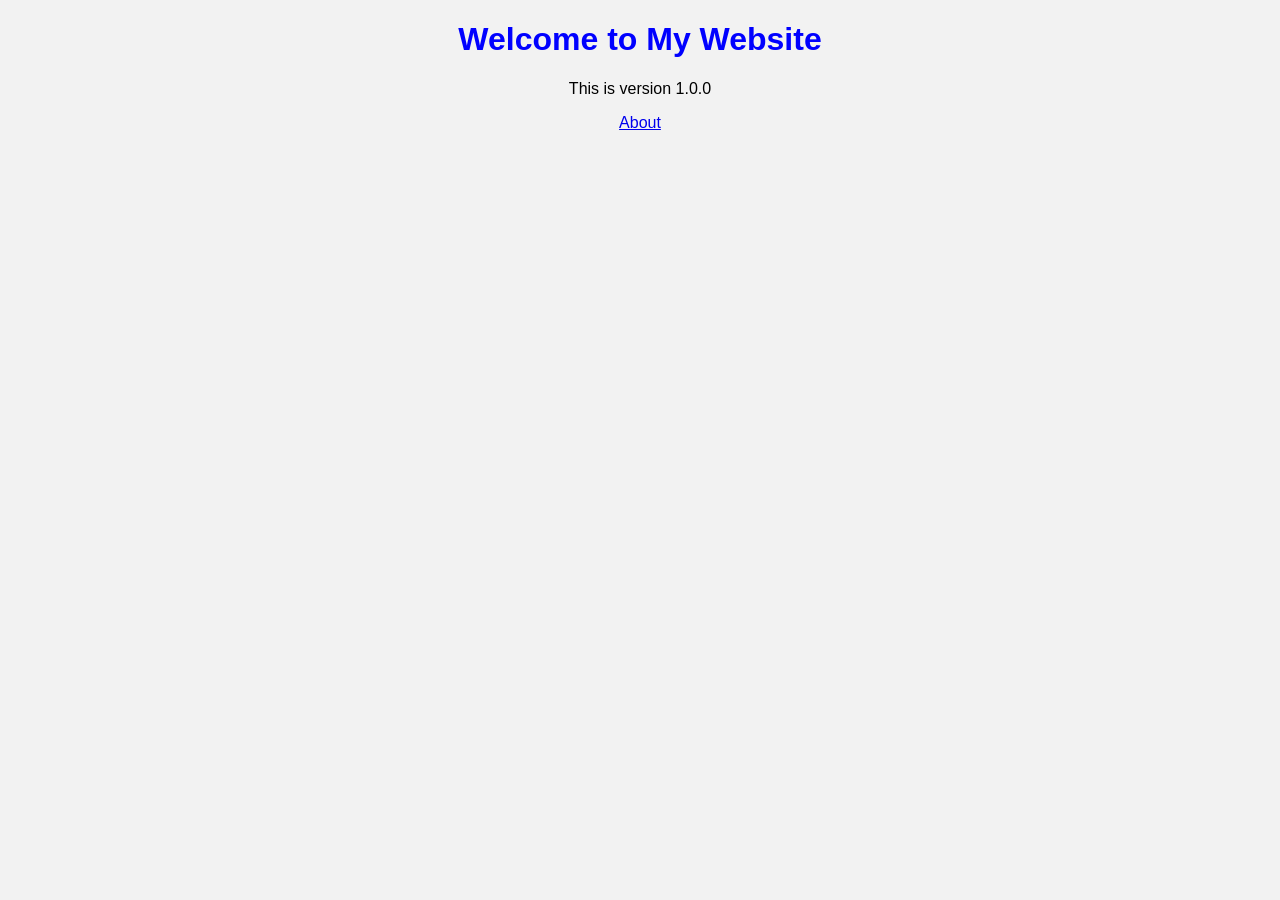
==== index.html @ f8934c1d "Initial version v1.0.0" ====
<!DOCTYPE html>
<html>
<head>
    <link rel="stylesheet" href="style.css">
    <title>My Website</title>
</head>
<body>
    <h1>Welcome to My Website</h1>
    <p>This is version 1.0.0</p>

    <a href="about.html">About</a>
</body>
</html>
---- style.css ----
body {
    font-family: Arial;
    text-align: center;
    background-color: #f2f2f2;
}

h1 {
    color: blue;
}
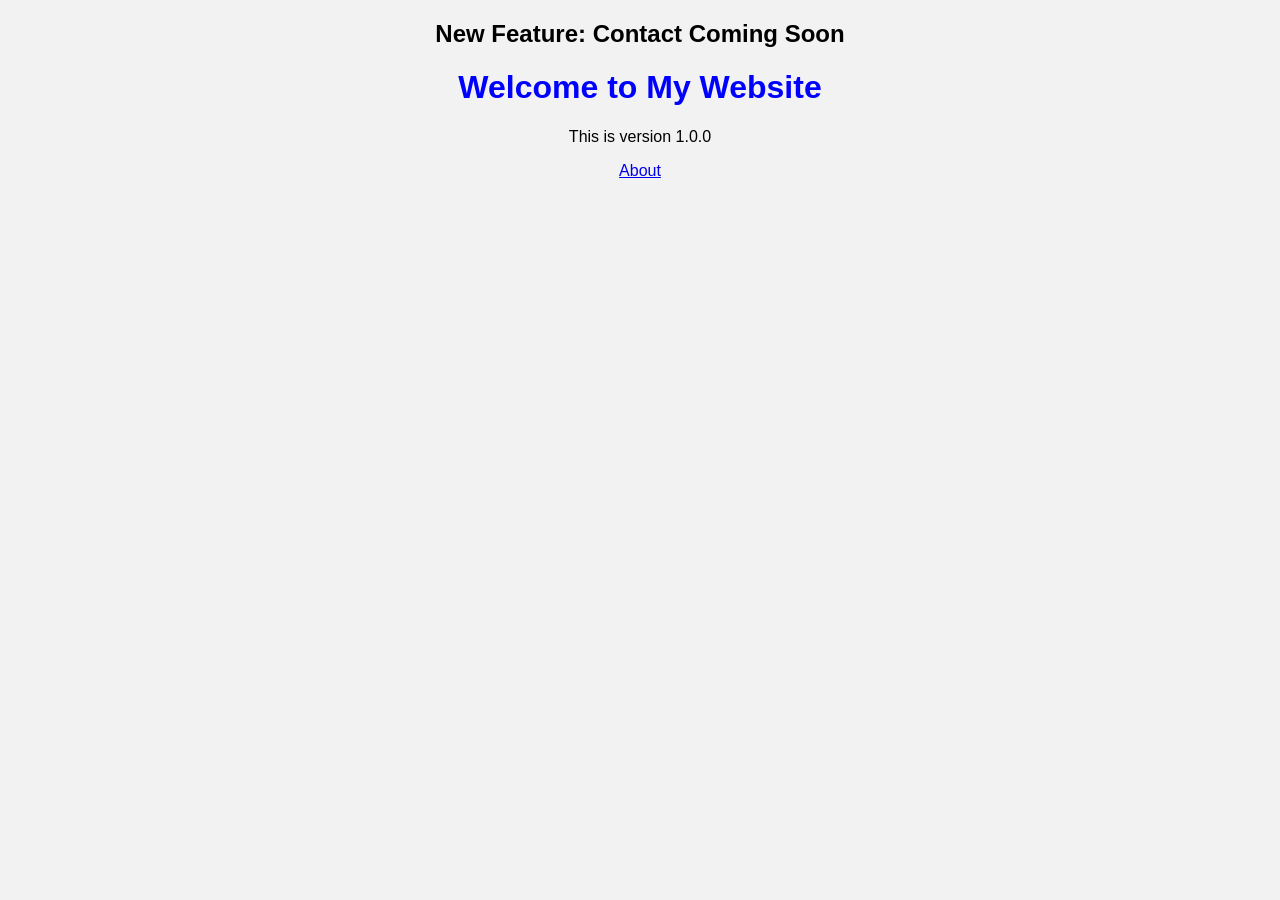
==== commit 0ad34759: "Added new feature for v1.1.0" ====
--- a/index.html
+++ b/index.html
@@ -1,6 +1,7 @@
 <!DOCTYPE html>
 <html>
 <head>
+    <h2>New Feature: Contact Coming Soon</h2>
     <link rel="stylesheet" href="style.css">
     <title>My Website</title>
 </head>
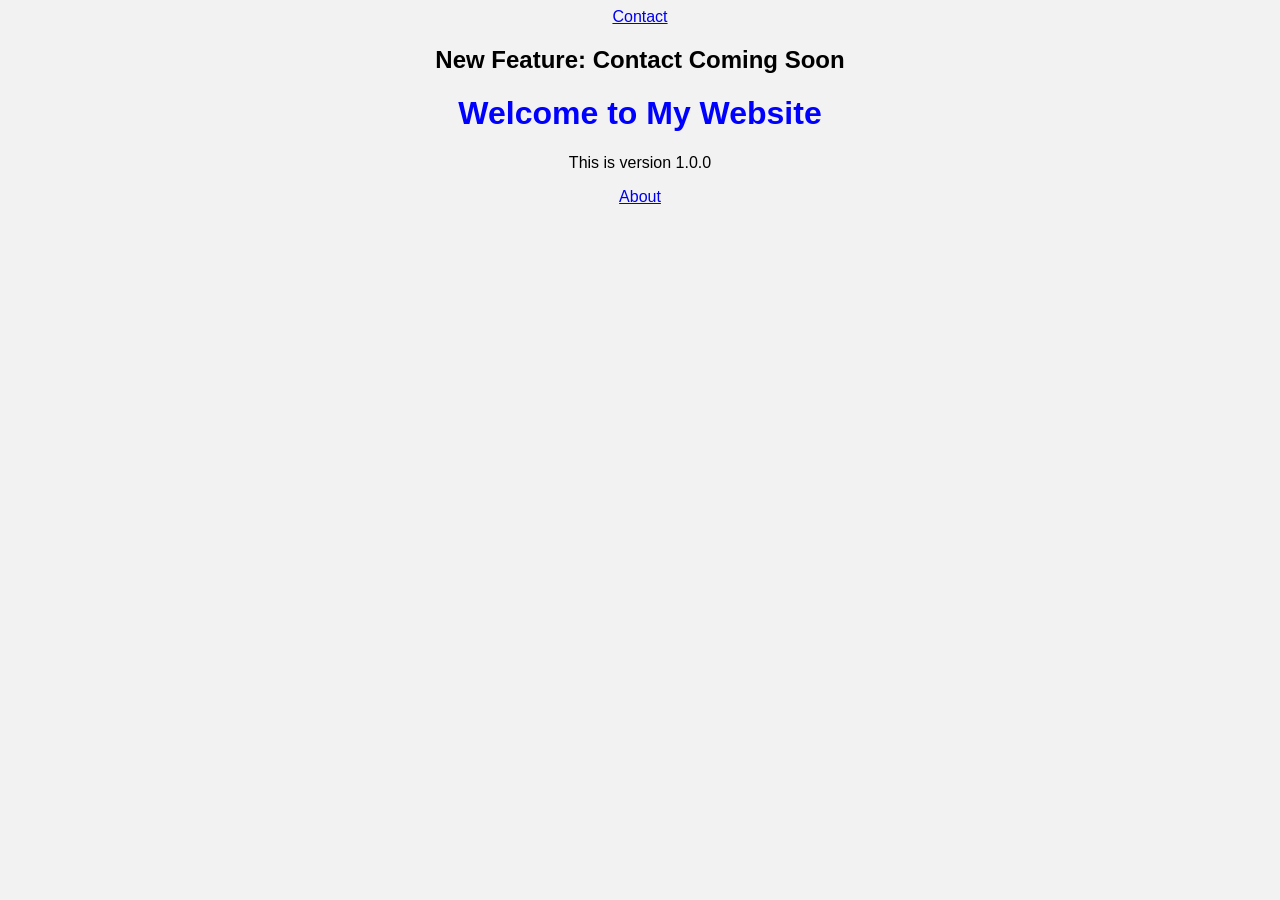
==== commit ab75344b: "Added Contact Page v1.2.0" ====
--- a/index.html
+++ b/index.html
@@ -1,6 +1,7 @@
 <!DOCTYPE html>
 <html>
 <head>
+    <a href="contact.html">Contact</a>
     <h2>New Feature: Contact Coming Soon</h2>
     <link rel="stylesheet" href="style.css">
     <title>My Website</title>
